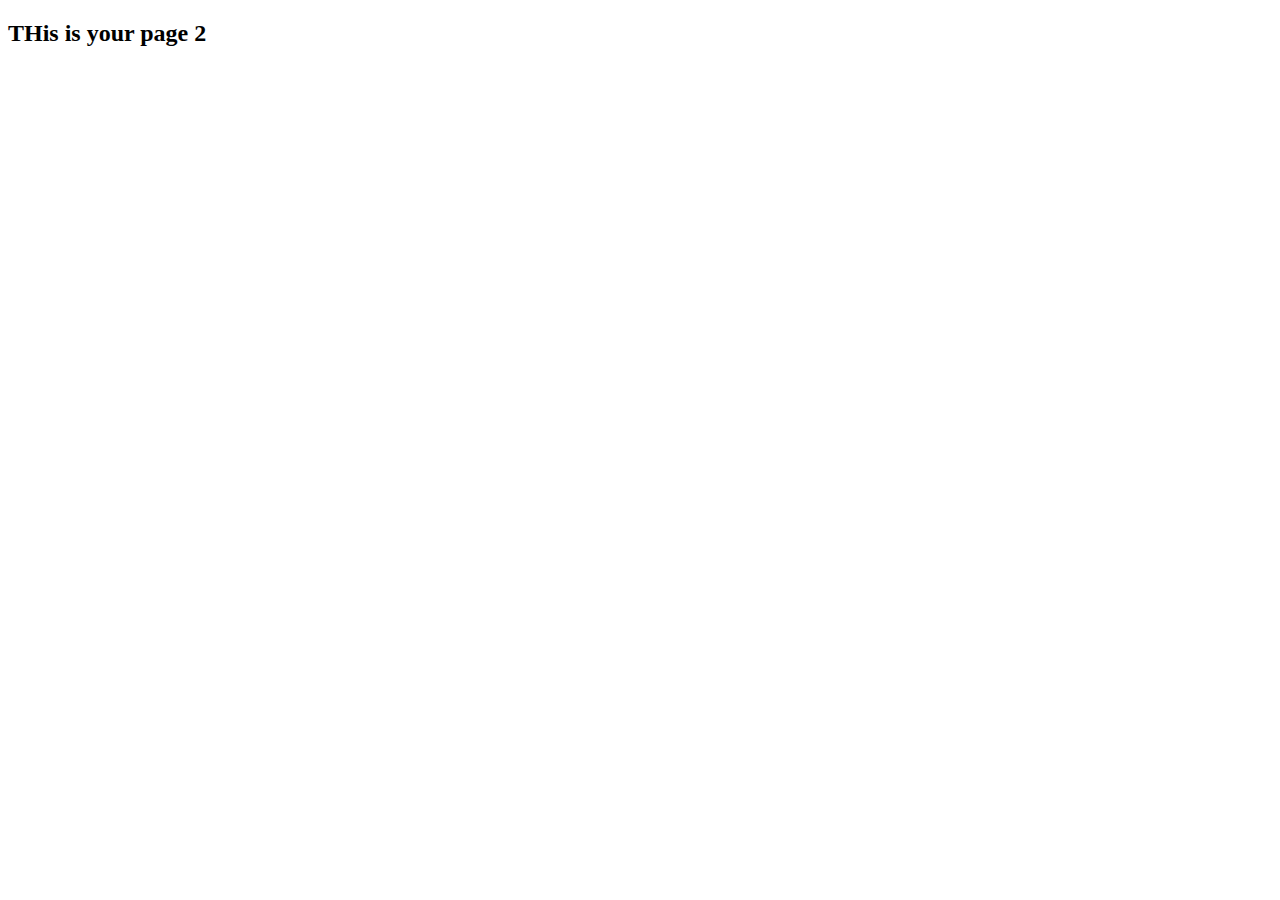
==== page2.html @ 367454c0 "adding this" ====
<!DOCTYPE html>
<html lang="en">
  <head>
    <meta charset="UTF-8" />
    <meta http-equiv="X-UA-Compatible" content="IE=edge" />
    <meta name="viewport" content="width=device-width, initial-scale=1.0" />
    <title>Document</title>
  </head>
  <body>
    <h2>THis is your page 2</h2>
  </body>
</html>
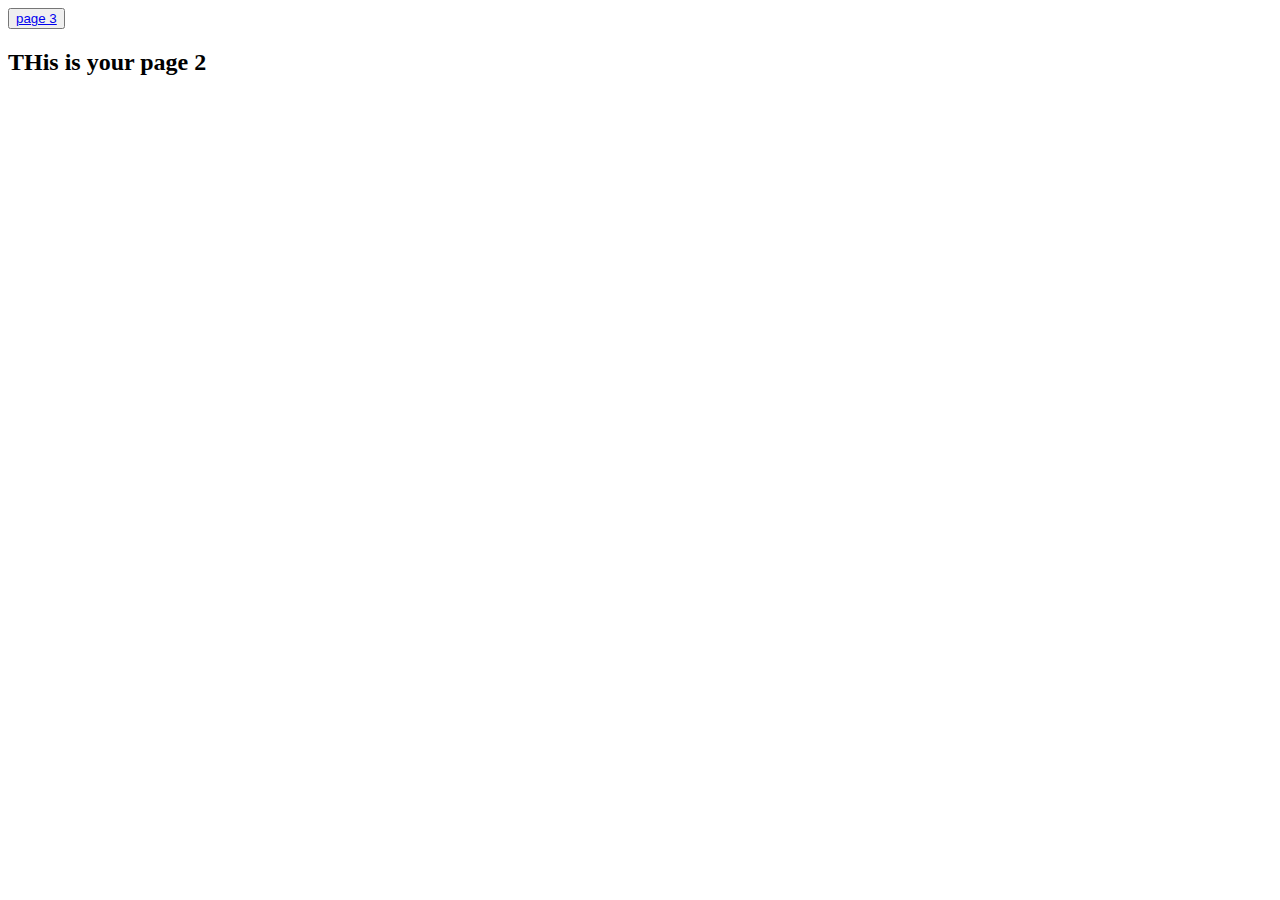
==== commit d052e6dd: "add" ====
--- a/page2.html
+++ b/page2.html
@@ -1,10 +1,18 @@
 <!DOCTYPE html>
 <html lang="en">
   <head>
+    <!-- Start cookieyes banner -->
+    <script
+      id="cookieyes"
+      type="text/javascript"
+      src="https://cdn-cookieyes.com/client_data/1ddd0d5bcae46556f76882c2/script.js"
+    ></script>
+    <!-- End cookieyes banner -->
     <meta charset="UTF-8" />
     <meta http-equiv="X-UA-Compatible" content="IE=edge" />
     <meta name="viewport" content="width=device-width, initial-scale=1.0" />
     <title>Document</title>
+    <button><a href="./page3.html">page 3</a></button>
   </head>
   <body>
     <h2>THis is your page 2</h2>
